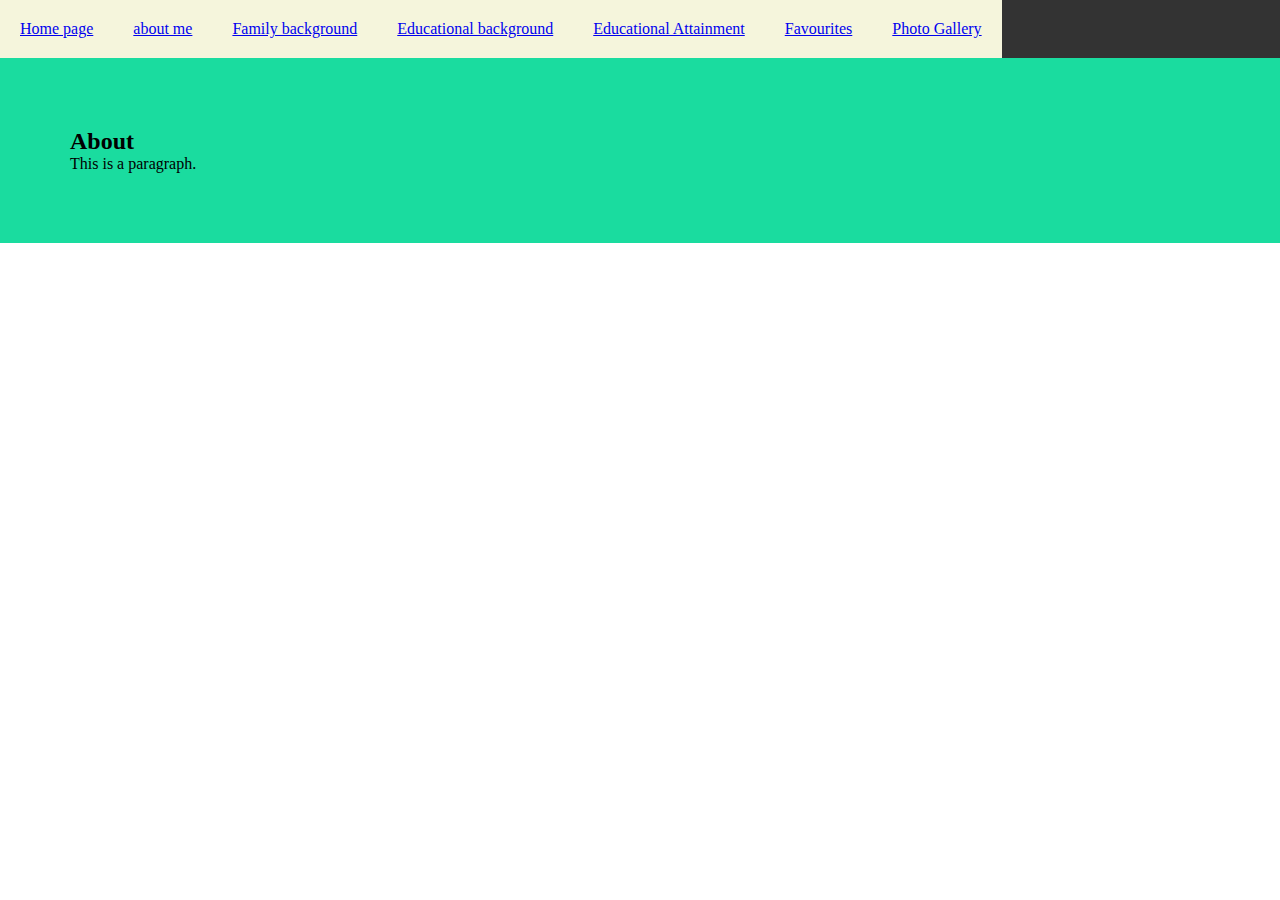
==== about.html @ 52f39b94 "first commit" ====
<!DOCTYPE html>
<html>
<head>
<title>About me</title>
<link rel="stylesheet" href="css/style.css">
</head>
<body>
<div id="navigation">
	<ul>
	<li><a href="index.html">Home page</a></li>
 	 <li><a href="about.html">about me</a></li>
  	<li><a href="contact.asp">Family background</a></li>
  	<li><a href="about.asp">Educational background</a></li>
	 <li><a href="news.asp">Educational Attainment</a></li>
  	<li><a href="contact.asp">Favourites</a></li>
  	<li><a href="about.asp">Photo Gallery</a></li>
	</ul>
</div>
<div id="about">
	<h2>About</h2>
	<p>This is a paragraph.</p>
</div>



</body>
</html>
---- css/style.css ----
*{
	margin:0
}

#navigation ul{ 
    list-style-type: none;
     margin: 0;
     padding: 0;
     overflow: hidden;
   background: #333;
}

#navigation ul li{
   float:left;
}

#navigation ul li a{
   display: block;
   padding: 20px;
   background: #F5F5DC;
}


#header{
   background: black;
   background-position: center;
   background-size: 100%;
   color:white;
   font-weight:bold;
   padding:70px;
}

#developer_name
{
   margin-top:30px;
   
}
#about
{
   background:#1adc9f;
   color: black;
   padding:70px;	
}
#portfolio
{
   background:white;
   color:black;
   padding:70px;
   font-size:150%;
}
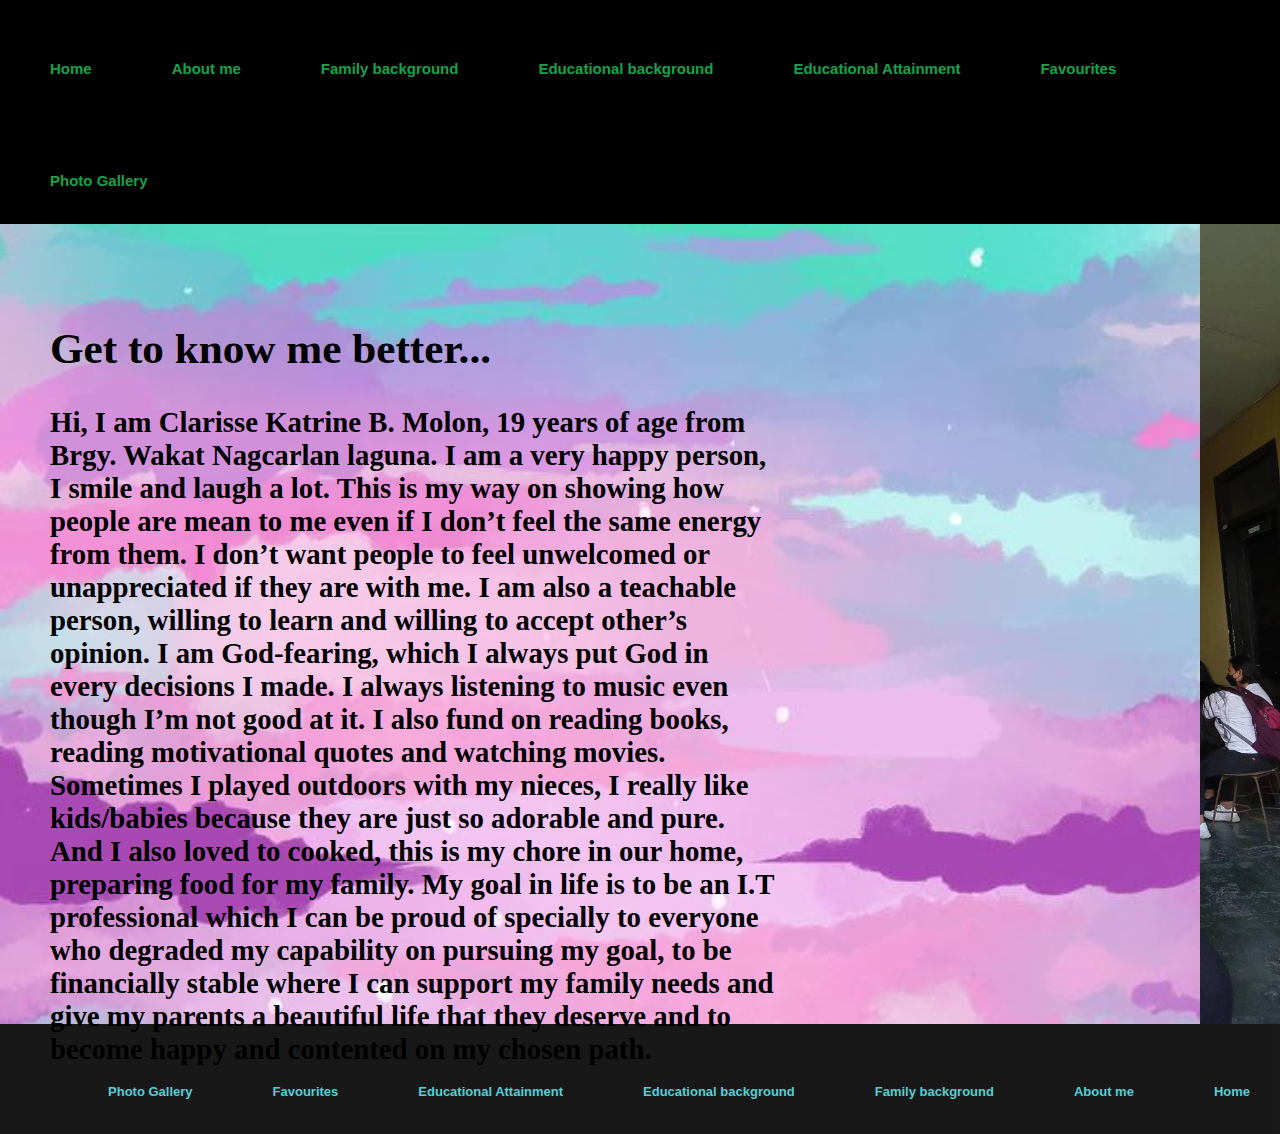
==== commit ac9c8e73: "add new features" ====
--- a/about.html
+++ b/about.html
@@ -7,18 +7,34 @@
 <body>
 <div id="navigation">
 	<ul>
-	<li><a href="index.html">Home page</a></li>
- 	 <li><a href="about.html">about me</a></li>
-  	<li><a href="contact.asp">Family background</a></li>
-  	<li><a href="about.asp">Educational background</a></li>
-	 <li><a href="news.asp">Educational Attainment</a></li>
-  	<li><a href="contact.asp">Favourites</a></li>
-  	<li><a href="about.asp">Photo Gallery</a></li>
+	<li><a href="index.html">Home</a></li>
+ 	 <li><a href="about.html">About me</a></li>
+  	<li><a href="family-background.html">Family background</a></li>
+  	<li><a href="educational-bacground.html">Educational background</a></li>
+	 <li><a href="educational-attainment.html">Educational Attainment</a></li>
+  	<li><a href="favourites.html">Favourites</a></li>
+  	<li><a href="photo-gallery.html">Photo Gallery</a></li>
 	</ul>
+
 </div>
 <div id="about">
-	<h2>About</h2>
-	<p>This is a paragraph.</p>
+	<h2>Get to know me better...<br></h2>
+	<p><br>Hi, I am Clarisse Katrine B. Molon, 19 years of age from Brgy. Wakat Nagcarlan laguna. I am a very happy person, I smile and laugh a lot. This is my way on showing how people are mean to me even if I don’t feel the same energy from them. I don’t want people to feel unwelcomed or unappreciated if they are with me. I am also a teachable person, willing to learn and willing to accept other’s opinion. I am God-fearing, which I always put God in every decisions I made. I always listening to music even though I’m not good at it. I also fund on reading books, reading motivational quotes and watching movies. Sometimes I played outdoors with my nieces, I really like kids/babies because they are just so adorable and pure. And I also loved to cooked, this is my chore in our home, preparing food for my family. My goal in life is to be an I.T professional which I can be proud of specially to everyone who degraded my capability on pursuing my
+
+		goal, to be financially stable where I can support my family needs and give my parents a beautiful life that they deserve and to become happy and contented on my chosen path.</p>
+
+</div>
+<div id="about-footer">
+	<ul>
+		<li><a href="index.html">Home</a></li>
+		  <li><a href="about.html">About me</a></li>
+		  <li><a href="family-background.html">Family background</a></li>
+		  <li><a href="educational-bacground.html">Educational background</a></li>
+		 <li><a href="educational-attainment.html">Educational Attainment</a></li>
+		  <li><a href="favourites.html">Favourites</a></li>
+		  <li><a href="photo-gallery.html">Photo Gallery</a></li>
+		</ul>
+
 </div>
 
 
--- a/css/style.css
+++ b/css/style.css
@@ -7,7 +7,8 @@
      margin: 0;
      padding: 0;
      overflow: hidden;
-   background: #333;
+   background: rgb(0, 0, 0);
+ 
 }
 
 #navigation ul li{
@@ -16,35 +17,359 @@
 
 #navigation ul li a{
    display: block;
-   padding: 20px;
-   background: #F5F5DC;
+   margin-top: 30px;
+   margin-bottom: 5px;
+   margin-left: 20px;
+   padding-right:20px;
+   padding: 30px;
+  background-color: transparent;
+  text-decoration: none;
+  text-shadow: 1px 1px black;
+  color:#16A34A;
+  font-size: 15px;
+  font-family: 'Franklin Gothic Medium', 'Arial Narrow', Arial, sans-serif;
+  font-weight: bold;
+  
+  
 }
 
 
 #header{
-   background: black;
-   background-position: center;
-   background-size: 100%;
-   color:white;
+   background: url('../images/colorful.jpg');
+   background-position: center, no repeat;
+   background-size: 100%;
+   color:#22D3EE;
+   text-shadow: 3px 3px black;
    font-weight:bold;
-   padding:70px;
+   padding:62px;
+   font-size: xx-large;
+   font-family: sans-serif;
+   
 }
 
 #developer_name
 {
-   margin-top:30px;
+   margin-top:35px;
+   color:00BCD4;
+   text-shadow: 3px 3px black;
+   font-size: 50px;
+
    
+   
 }
 #about
 {
-   background:#1adc9f;
+   background: url('../images/colorful.jpg') left top no-repeat, url('../images/me.jpg') right bottom no-repeat;
+  background-size: 1200px, 600px, auto;
+   position:relative;
+   height: 700px;
+   inline-size: 100;
+   color:black;
+   font-size: 180%;
+   font-weight: bold;
+   padding-top: 100px;
+   padding-left: 50px;
+   padding-right:500px;
+  
+}
+#aboutMe
+{
+   display: flex;
+   background: url('../images/black.jpg') left top no-repeat;
+   background-size: 100%;
+   height: 500px;
+   inline-size: 100;
+   color:black;
+}
+
+#aboutMe-professional
+{
+   display: flex;
+   align-items: center;
+   font-style: italic;
+   font-weight:bold; 
+   font-size: 30px;
+   font-family: 'Gill Sans', 'Gill Sans MT', Calibri, 'Trebuchet MS', sans-serif;
+   color: rgb(26, 194, 26);
+   text-shadow: 1px 1px rgb(160, 131, 131);
+   padding: 60px;
+}
+
+#aboutMe-image img{
+   height: 100%;
+}
+
+#footer ul{ 
+   list-style-type: none;
+    margin: 0;
+    padding: 0;
+    overflow: hidden;
+    background:black;
+    opacity: 0.9;
+
+}
+
+#footer ul li{
+  float:right;
+}
+
+#footer ul li a{
+  display: block;
+  margin-top: 30px;
+  margin-bottom: 5px;
+  margin-left: 20px;
+  padding-right:20px;
+  padding: 30px;
+ background-color: transparent;
+ text-decoration: none;
+ text-shadow: 2px 2px black;
+ color:#22D3EE;
+ font-size: 13px;
+ font-family: 'Franklin Gothic Medium', 'Arial Narrow', Arial, sans-serif;
+ font-weight: bolder;
+}
+#about-footer ul{ 
+   list-style-type: none;
+    margin: 0;
+    padding: 0;
+    overflow: hidden;
+    background:black;
+    opacity: 0.9;
+
+}
+
+#about-footer ul li{
+  float:right;
+}
+
+#about-footer ul li a{
+  display: block;
+  margin-top: 30px;
+  margin-bottom: 5px;
+  margin-left: 20px;
+  padding-right:20px;
+  padding: 30px;
+ background-color: transparent;
+ text-decoration: none;
+ text-shadow: 2px 2px black;
+ color:rgb(68, 201, 211);
+ font-size: 13px;
+ font-family: 'Franklin Gothic Medium', 'Arial Narrow', Arial, sans-serif;
+ font-weight: bolder;
+}
+#family-background
+{
+   display: flex;
+   background: url('../images/colorful.jpg') left top no-repeat;
+   background-size: 100%;
+   height: 770px;
+   inline-size: 100;
+}
+#family-background-list
+{
+   display: flex;
+   align-items: center;
+   font-style: italic;
+   font-weight:bold; 
+   font-size: 30px;
+   font-family: 'Gill Sans', 'Gill Sans MT', Calibri, 'Trebuchet MS', sans-serif;
+   color: rgb(0, 10, 0);
+   text-shadow: 1px 1px rgb(160, 131, 131);
+   padding: 80px;
+}
+#family-background-image img
+{
+height: 100%;
+}
+
+#family-background-footer ul{ 
+   list-style-type: none;
+    margin: 0;
+    padding: 0;
+    overflow: hidden;
+    background:black;
+    opacity: 0.9;
+
+}
+
+#family-background-footer ul li{
+  float:right;
+}
+
+#family-background-footer ul li a{
+  display: block;
+  margin-top: 30px;
+  margin-bottom: 5px;
+  margin-left: 20px;
+  padding-right:20px;
+  padding: 30px;
+ background-color: transparent;
+ text-decoration: none;
+ text-shadow: 2px 2px black;
+ color:rgb(68, 201, 211);
+ font-size: 13px;
+ font-family: 'Franklin Gothic Medium', 'Arial Narrow', Arial, sans-serif;
+ font-weight: bolder;
+}
+#educational-background
+{
+   display: flex;
+   background: url('../images/colorful.jpg') left top no-repeat;
+   background-size: 100%;
+   height: 730px;
+   inline-size: 100;
+   color:black;
+}
+#educational-background-list
+{
+   display: flex;
+   align-items: center;
+   font-style: italic;
+   font-weight:bold; 
+   font-size: 25px;
+   font-family: 'Gill Sans', 'Gill Sans MT', Calibri, 'Trebuchet MS', sans-serif;
    color: black;
-   padding:70px;	
-}
-#portfolio
-{
-   background:white;
+   text-shadow: 1px 1px rgb(160, 131, 131);
+   padding: 80px
+}
+#educational-background-image img
+{
+   height: 100%;
+   float:left;
+}
+#educational-background-footer ul{ 
+   list-style-type: none;
+    margin: 0;
+    padding: 0;
+    overflow: hidden;
+    background:black;
+    opacity: 0.9;
+
+}
+
+#educational-background-footer ul li{
+  float:right;
+}
+
+#educational-background-footer ul li a{
+  display: block;
+  margin-top: 30px;
+  margin-bottom: 5px;
+  margin-left: 20px;
+  padding-right:20px;
+  padding: 30px;
+ background-color: transparent;
+ text-decoration: none;
+ text-shadow: 2px 2px black;
+ color:rgb(68, 201, 211);
+ font-size: 13px;
+ font-family: 'Franklin Gothic Medium', 'Arial Narrow', Arial, sans-serif;
+ font-weight: bolder;
+}
+#educational-attainment
+{
+   display: flex;
+   background: url('../images/colorful.jpg') left top no-repeat;
+   background-size: 100%;
+   height: 730px;
+   inline-size: 110;
    color:black;
-   padding:70px;
-   font-size:150%;
-}
+}
+
+#educational-attainment-description
+{
+   display: flex;
+   align-items: center;
+   font-style: italic;
+   font-weight:bold; 
+   font-size: 30px;
+   font-family: 'Gill Sans', 'Gill Sans MT', Calibri, 'Trebuchet MS', sans-serif;
+   color: black;
+   text-shadow: 1px 1px rgb(160, 131, 131);
+   padding: 62px;
+}
+
+#educational-attainment-image img{
+   height: 100%;
+   float:left;
+}
+
+#educational-attainment-footer ul{ 
+   list-style-type: none;
+    margin: 0;
+    padding: 0;
+    overflow: hidden;
+    background:black;
+    opacity: 0.9;
+
+}
+
+#educational-attainment-footer ul li{
+  float:right;
+}
+
+#educational-attainment-footer ul li a{
+  display: block;
+  margin-top: 30px;
+  margin-bottom: 5px;
+  margin-left: 20px;
+  padding-right:20px;
+  padding: 30px;
+ background-color: transparent;
+ text-decoration: none;
+ text-shadow: 2px 2px black;
+ color:rgb(68, 201, 211);
+ font-size: 13px;
+ font-family: 'Franklin Gothic Medium', 'Arial Narrow', Arial, sans-serif;
+ font-weight: bolder;
+}
+#favourites
+{
+   display: flex;
+   background: url('../images/colorful.jpg') left top no-repeat;
+   background-size: 100%;
+   height: 770px;
+   inline-size: 100;
+}
+#favourites-description
+{
+   display: flex;
+   align-items: center;
+   font-style: italic;
+   font-weight:bold; 
+   font-size: 30px;
+   font-family: 'Gill Sans', 'Gill Sans MT', Calibri, 'Trebuchet MS', sans-serif;
+   color: rgb(0, 10, 0);
+   text-shadow: 1px 1px rgb(160, 131, 131);
+   padding: 130px;
+}
+#favourites-image img
+{
+height: 100%;
+}
+#photo-gallery
+{
+   display: flex;
+   background: url('../images/colorful.jpg') left top no-repeat;
+   background-size: 100%;
+   height: 770px;
+   inline-size: 100;
+}
+#photo-gallery-description
+{
+   display: flex;
+   align-items: center;
+   font-style: italic;
+   font-weight:bold; 
+   font-size: 30px;
+   font-family: 'Gill Sans', 'Gill Sans MT', Calibri, 'Trebuchet MS', sans-serif;
+   color: rgb(0, 10, 0);
+   text-shadow: 1px 1px rgb(160, 131, 131);
+   padding: 100px;
+}
+#photo-gallery-image img
+{
+height: 100%;
+width: 100%;
+}
+
